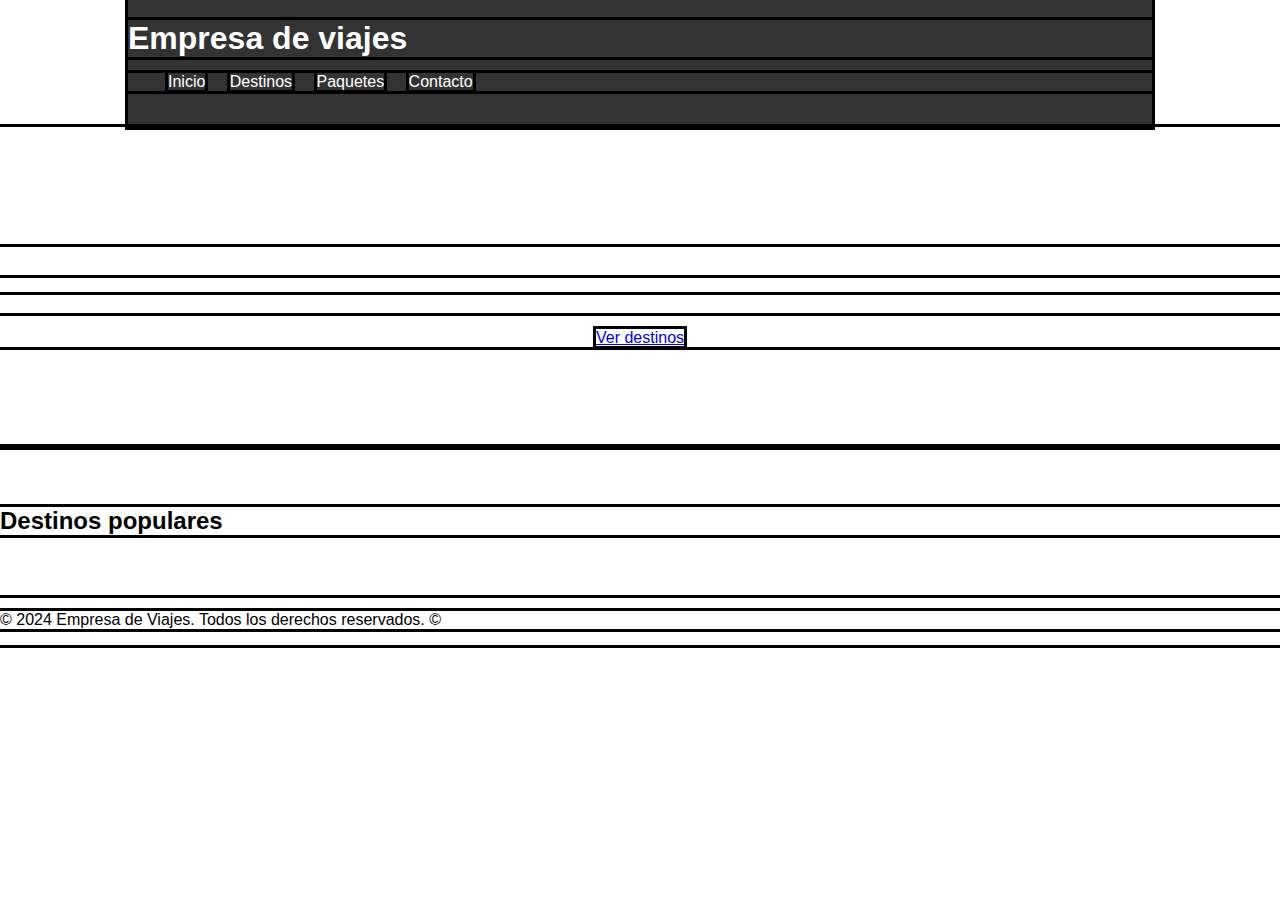
==== CSS/01_Pagina_de_viajes/index.html @ 165722b1 "ok" ====
<!DOCTYPE html>
<html lang="es">
    <head>
        <title>Empresa de viajes</title>
        <link rel="stylesheet" href="/CSS/01_Pagina_de_viajes/styles/style.css">
    </head>
    <body>
        <header class="container">
            <!--Encabezado-->
            <div>
                <h1>Empresa de viajes</h1>
                <nav>
                    <ul>
                        <li><a href="#">Inicio</a></li>
                        <li><a href="#">Destinos</a></li>
                        <li><a href="#">Paquetes</a></li>
                        <li><a href="#">Contacto</a></li>
                    </ul>
                </nav>
            </div>
        </header>
    <!-- Esta es la seccion del banner -->
        <!--Seccion 1-->
        <section id="banner">
            <div>
                <h2>Bienvenidos a nuestra empresa de viajes</h2>
                <p>Descubre los destinos más emocionantes y hermosos alrededor del mundo.</p>
                <a href="#">Ver destinos</a>
            </div>
        </section>
        <!--Seccion 2-->
        <!-- Aqui viene la seccion de destinos populares-->
        <section>
            <div>
                <h2>Destinos populares</h2>
                <!--Puedes agregar muchos elementos aqui-->
            </div>
        </section>
        <!--Aqui va el pie de pagina-->
        <footer>
            <div>
                <p>&copy; 2024 Empresa de Viajes. Todos los derechos reservados. &copy;</p>
            </div>
        </footer>
    </body>
</html>
---- CSS/01_Pagina_de_viajes/styles/style.css ----
/* Estilos de pagina de viajes */
* {
    outline: solid black;
}

body { /* Seleccion de body */
    font-family: Arial, sans-serif; /* Cambia tipografia */
    margin: 0; /* Elimina todo el margen por defecto */
    padding: 0; /* Elimina todo el relleno de los elementos */
}

/* Aca viene el estilo de una clase container */
.container{
    width: 80%; /* Establece el ancho del contenedor en un 80% */
    margin: 0 auto; /* Centra horizontalmente el contenedor */
}

/* estilo de encabezado */
header{
    background-color: #333; /* Establece el color del fondo */
    color: #fff; /* Establece el color del texto */ 
    padding: 20px 0; /* Añade relleno superior e inferior */
}          

header h1{
    margin: 0; /* Elimina el margen por defecto del título */
}

/* Estilo de elemento de lista */
nav ul li{
    display: inline; /* Alinea los elementos */
    margin-right: 20px; /* Margen haciala derecha */
}

/* Estilo a elmentos de vinculo ancla de navegacion */
nav ul li a{
    color: #fff; /* Color a elmento Archor */
    text-decoration: none; /* Quita subrayado de enlaces */
}

section{
    padding: 40px 0; /* añade relleno superior e inferior */
}

#banner{
    background-image: url('https://www.viajaribiza.com/wp-content/uploads/2020/02/ibiza.jpg'); /*Establece la imagen de fondo del banner */
    background-size: cover; /* Ajusta la imagen al area del banner */
    color: #fff; /* Establece color del texto */
    text-align: center; /* Centra el texto del banner */
    padding: 100px 0; /* Define relleno superior e inferior */
}
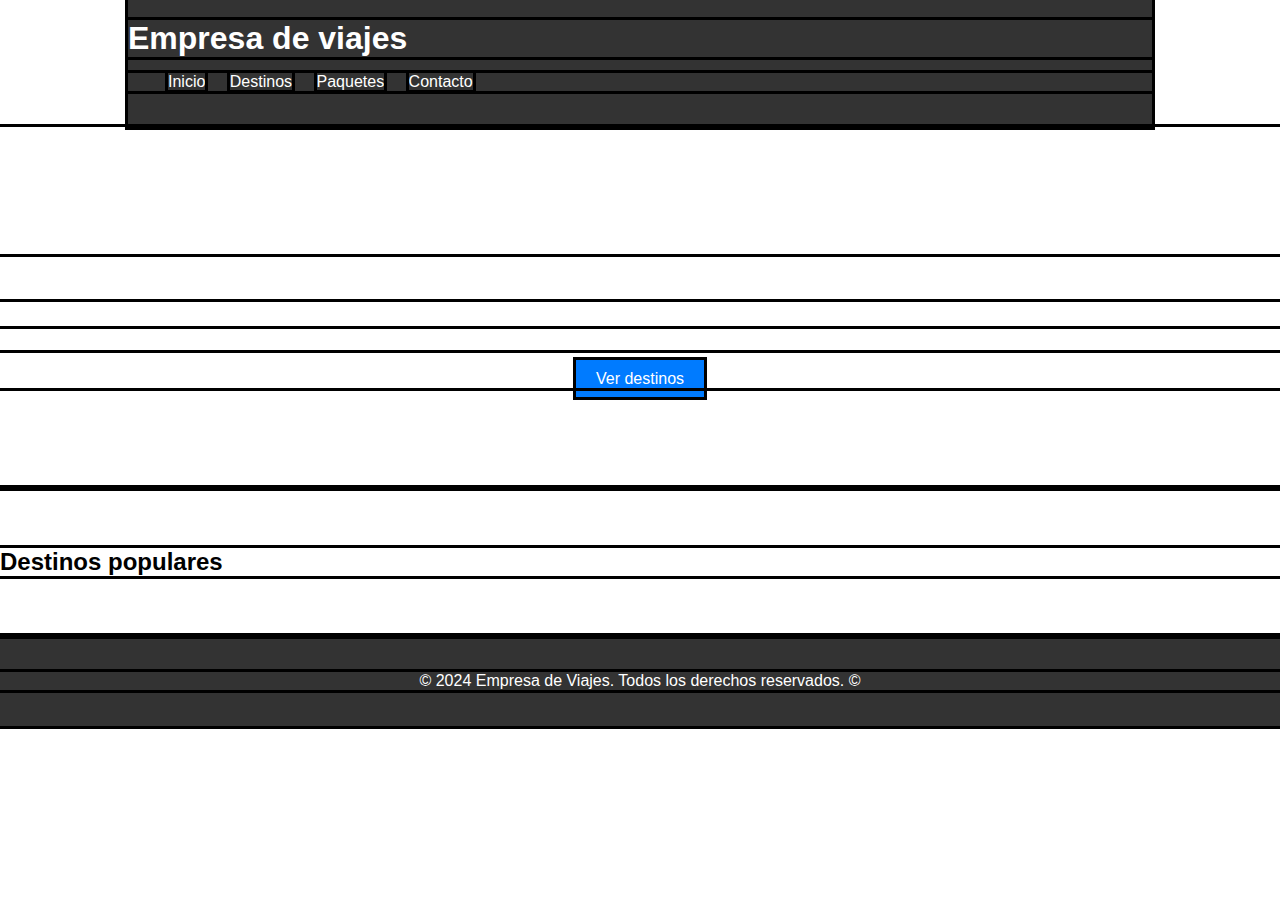
==== commit 133b482f: "ok" ====
--- a/CSS/01_Pagina_de_viajes/index.html
+++ b/CSS/01_Pagina_de_viajes/index.html
@@ -25,7 +25,7 @@
             <div>
                 <h2>Bienvenidos a nuestra empresa de viajes</h2>
                 <p>Descubre los destinos más emocionantes y hermosos alrededor del mundo.</p>
-                <a href="#">Ver destinos</a>
+                <a class="btn" href="#">Ver destinos</a>
             </div>
         </section>
         <!--Seccion 2-->
--- a/CSS/01_Pagina_de_viajes/styles/style.css
+++ b/CSS/01_Pagina_de_viajes/styles/style.css
@@ -48,4 +48,32 @@
     color: #fff; /* Establece color del texto */
     text-align: center; /* Centra el texto del banner */
     padding: 100px 0; /* Define relleno superior e inferior */
+}
+
+#banner h2{
+    font-size: 36px; /* Establece Tamaño de h2 */
+}
+
+#banner p{
+    font-size: 18px; /* Establece Tamaño de p */
+    margin-bottom: 20px; /* Define margen inferior */
+}
+
+.btn{
+    background-color: #007bff; /*Color fondo boton */
+    color: #fff; /* Color del tecto del boton */
+    padding: 10px 20px; /* Relleno del boton */
+    text-decoration: none; /* Quita decoracion de enlace */
+}
+
+/* Estilo cuando pasa puntero sobre el boton */
+.btn:hover{
+    background-color: #0056b3;
+}
+
+footer{
+    background-color: #333;
+    color: #fff;
+    text-align: center;
+    padding: 20px 0;
 }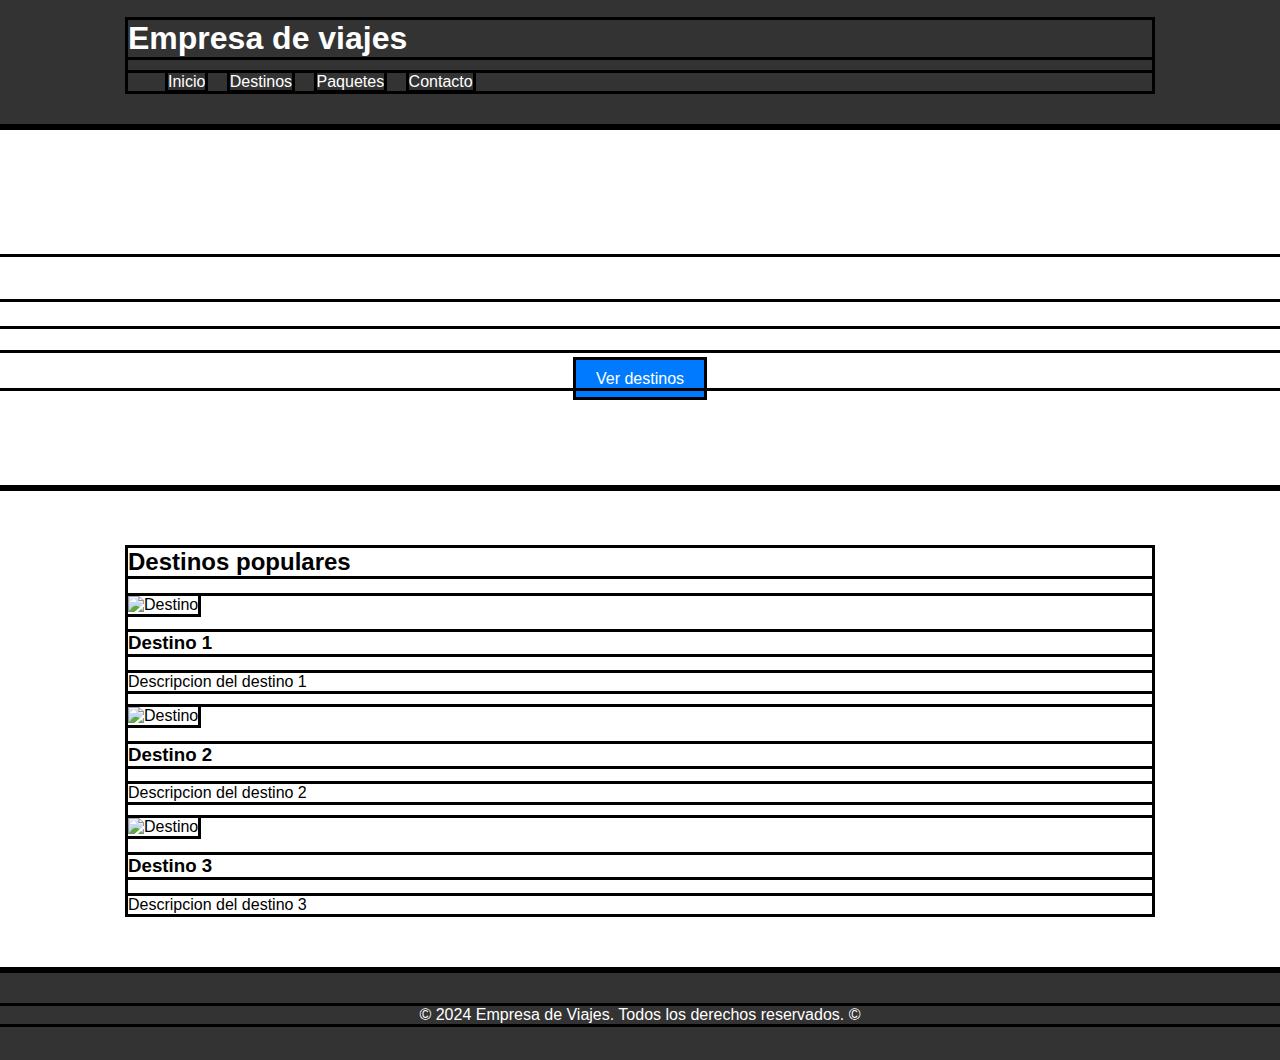
==== commit 7f6f9684: "ok" ====
--- a/CSS/01_Pagina_de_viajes/index.html
+++ b/CSS/01_Pagina_de_viajes/index.html
@@ -5,9 +5,9 @@
         <link rel="stylesheet" href="/CSS/01_Pagina_de_viajes/styles/style.css">
     </head>
     <body>
-        <header class="container">
+        <header>
             <!--Encabezado-->
-            <div>
+            <div class="container">
                 <h1>Empresa de viajes</h1>
                 <nav>
                     <ul>
@@ -30,9 +30,24 @@
         </section>
         <!--Seccion 2-->
         <!-- Aqui viene la seccion de destinos populares-->
-        <section>
-            <div>
+        <section id="destinos">
+            <div class="container">
                 <h2>Destinos populares</h2>
+                <div class="destino">
+                    <img src="https://via.placeholder.com/300" alt="Destino">
+                    <h3>Destino 1</h3>
+                    <p>Descripcion del destino 1</p>
+                </div>
+                <div class="destino">
+                    <img src="https://via.placeholder.com/300" alt="Destino">
+                    <h3>Destino 2</h3>
+                    <p>Descripcion del destino 2</p>
+                </div>
+                <div class="destino">
+                    <img src="https://via.placeholder.com/300" alt="Destino">
+                    <h3>Destino 3</h3>
+                    <p>Descripcion del destino 3</p>
+                </div>
                 <!--Puedes agregar muchos elementos aqui-->
             </div>
         </section>
--- a/CSS/01_Pagina_de_viajes/styles/style.css
+++ b/CSS/01_Pagina_de_viajes/styles/style.css
@@ -68,12 +68,13 @@
 
 /* Estilo cuando pasa puntero sobre el boton */
 .btn:hover{
-    background-color: #0056b3;
+    background-color: #0056b3; /* Establece color de fondo en hover boton*/
 }
 
 footer{
-    background-color: #333;
-    color: #fff;
-    text-align: center;
-    padding: 20px 0;
-}+    background-color: #333; /* Establece color de fondo de footer */
+    color: #fff; /* Establece color de texto de footer */
+    text-align: center; /* Centr el texto */
+    padding: 20px 0; /* Añade relleno superior e inferior */
+}
+
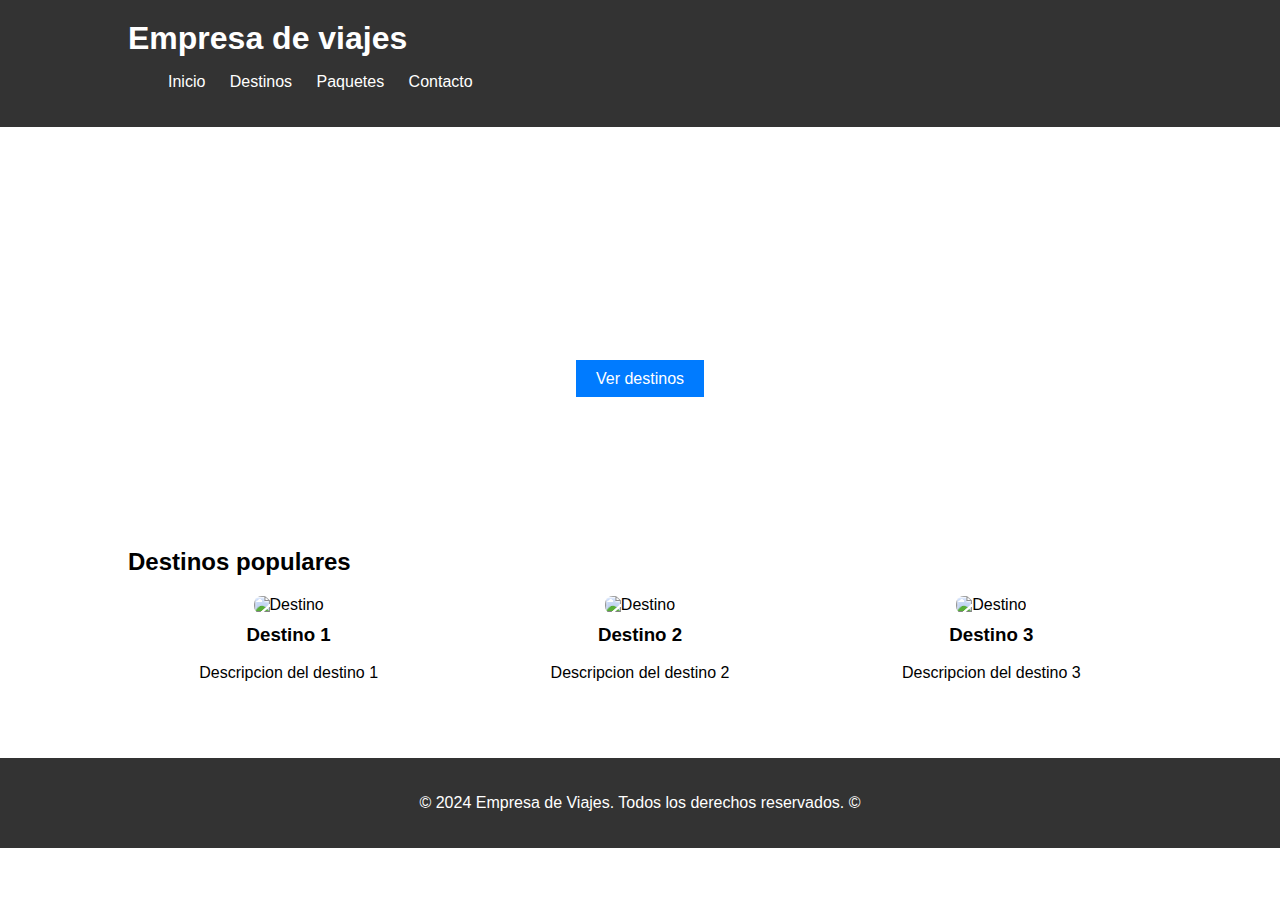
==== commit 9bdad776: "ok" ====
--- a/CSS/01_Pagina_de_viajes/index.html
+++ b/CSS/01_Pagina_de_viajes/index.html
@@ -14,7 +14,7 @@
                         <li><a href="#">Inicio</a></li>
                         <li><a href="#">Destinos</a></li>
                         <li><a href="#">Paquetes</a></li>
-                        <li><a href="#">Contacto</a></li>
+                        <li><a href="contacto.html">Contacto</a></li>
                     </ul>
                 </nav>
             </div>
@@ -33,20 +33,22 @@
         <section id="destinos">
             <div class="container">
                 <h2>Destinos populares</h2>
-                <div class="destino">
-                    <img src="https://via.placeholder.com/300" alt="Destino">
-                    <h3>Destino 1</h3>
-                    <p>Descripcion del destino 1</p>
-                </div>
-                <div class="destino">
-                    <img src="https://via.placeholder.com/300" alt="Destino">
-                    <h3>Destino 2</h3>
-                    <p>Descripcion del destino 2</p>
-                </div>
-                <div class="destino">
-                    <img src="https://via.placeholder.com/300" alt="Destino">
-                    <h3>Destino 3</h3>
-                    <p>Descripcion del destino 3</p>
+                <div class="destinos-container">
+                    <div class="destino">
+                        <img src="https://via.placeholder.com/300" alt="Destino">
+                        <h3>Destino 1</h3>
+                        <p>Descripcion del destino 1</p>
+                    </div>
+                    <div class="destino">
+                        <img src="https://via.placeholder.com/300" alt="Destino">
+                        <h3>Destino 2</h3>
+                        <p>Descripcion del destino 2</p>
+                    </div>
+                    <div class="destino">
+                        <img src="https://via.placeholder.com/300" alt="Destino">
+                        <h3>Destino 3</h3>
+                        <p>Descripcion del destino 3</p>
+                    </div>
                 </div>
                 <!--Puedes agregar muchos elementos aqui-->
             </div>
--- a/CSS/01_Pagina_de_viajes/styles/style.css
+++ b/CSS/01_Pagina_de_viajes/styles/style.css
@@ -1,7 +1,7 @@
-/* Estilos de pagina de viajes */
+/* Estilos de pagina de viajes
 * {
     outline: solid black;
-}
+} */
 
 body { /* Seleccion de body */
     font-family: Arial, sans-serif; /* Cambia tipografia */
@@ -71,6 +71,31 @@
     background-color: #0056b3; /* Establece color de fondo en hover boton*/
 }
 
+.destinos-container{
+    display: flex; /* Utiliza flexbox para alinear elementos */
+    justify-content: space-between; /* Distribuye uniformemente los elementos */
+    flex-wrap: wrap; /* Si los elementos no caben en la misma linea, agrega una nueva linea con los elementos */
+}
+
+.destino{
+    width: calc(33.33% - 20px); /* Establece el ancho de cada destino menos el espacio entre los destinos */
+    margin-bottom: 20px; /* Define eñ margen interior */
+    text-align: center; /* Centra el texto */
+}
+
+.destino img{
+    width: 100%; /* Establece el ancho de la imagen ajustandola al elemento que la contiene */
+    border-radius: 8px; /* Agrega esquinas redondeadas */
+}
+
+.destino h3{
+    margin-top: 10px; /* Agrega distancia superior entre imagen y h3 */
+}
+
+.destino p{
+    margin-top: 10px; /* Agrega distancia superior entre h3 y p */
+}
+
 footer{
     background-color: #333; /* Establece color de fondo de footer */
     color: #fff; /* Establece color de texto de footer */
@@ -78,3 +103,43 @@
     padding: 20px 0; /* Añade relleno superior e inferior */
 }
 
+/* Aqui va el estilo del formulario de contacto */
+
+#contacto{
+    padding: 40px 0;
+}
+
+#contacto .container{
+    text-align: center;
+}
+
+#contacto h2{
+    margin-bottom: 20px;
+}
+
+#contacto form{
+    max-width: 500px; /* Establece el ancho maximo del elemento */
+    margin: 0 auto; /* Centra horizontalmente dentro del contenedor */
+    padding: 20px;
+    background-color: #b6c3fd;
+    border-radius: 8px;
+    box-shadow: 0 0 10px rgba(0, 0, 0, 1); /* Establece una sombra alrededor del formulario */
+}
+
+#contacto label{
+    display: block; /* Eiqueras en bloques */
+    margin-bottom: 10px;
+    font-weight: bold; /* Establece fuente em megrita */
+}
+
+#contacto input, #contacto textarea{
+    resize: vertical; /* Permite redimensionar el area del texto verticalmente */
+    width: 100%;
+    padding: 10px;
+    margin-bottom: 20px;
+    border: 1px solid #fff;
+    border-radius: 5px;
+    box-sizing: border-box; /* Incluye el padding y el borde del ancho */
+}
+
+
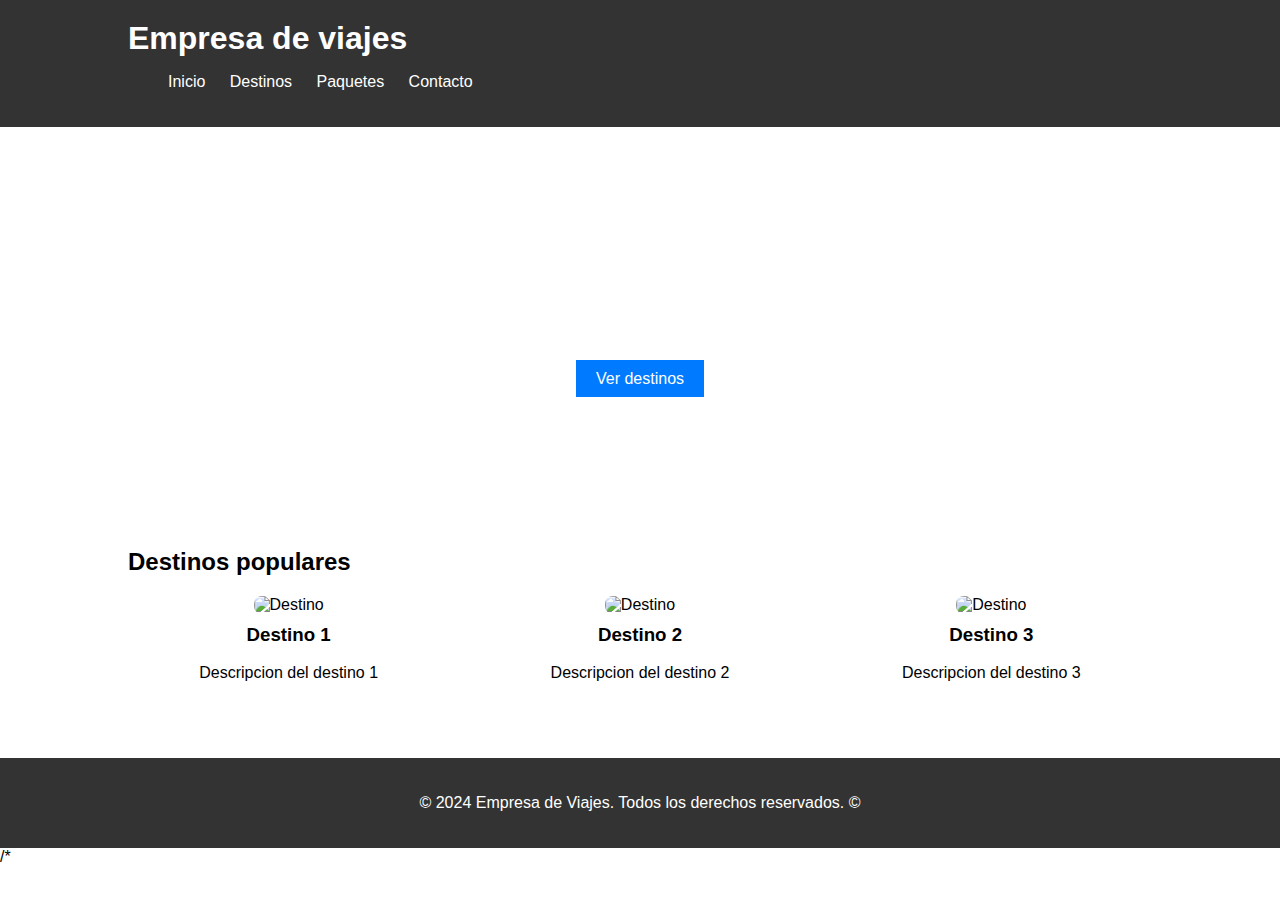
==== commit 508b6a72: "ok" ====
--- a/CSS/01_Pagina_de_viajes/index.html
+++ b/CSS/01_Pagina_de_viajes/index.html
@@ -60,4 +60,5 @@
             </div>
         </footer>
     </body>
-</html>+</html>
+/*